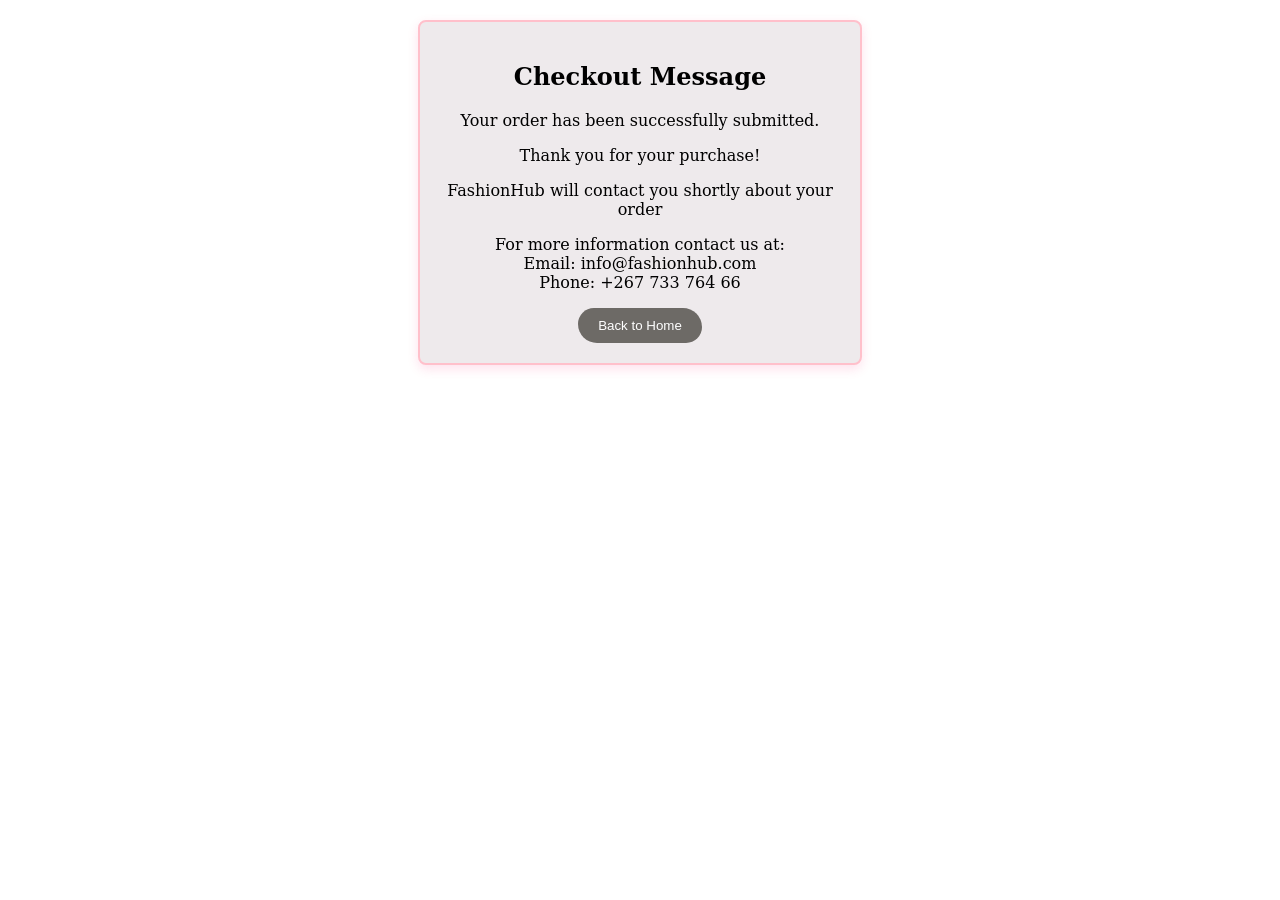
==== checkout-message.html @ 541e7d47 "added new imgaes, modified html files ans css file, renamed checkout-message.html" ====
<!DOCTYPE html>
<html lang="en">
<head>
    <meta charset="UTF-8">
    <meta name="viewport" content="width=device-width, initial-scale=1.0">
    <title>Checkout message</title>
    <link rel="stylesheet" href="style.css">
</head>
<body>
    <div class="feedback-message"> 
    <h2>Checkout Message</h2>
        <p>Your order has been successfully submitted.</p>
        <p>Thank you for your purchase!</p>
        <p>FashionHub will contact you shortly about your order</p>
        <p>For more information contact us at:<br>
            Email: info@fashionhub.com<br>
            Phone: +267 733 764 66</p>
        <a href="index.html"><button>Back to Home</button></a>
    </div>
    </main>
</body>
</html>
---- style.css ----
.navbar { color: white; text-decoration: none; background-color: #443e38; padding: 15px; display:flex; justify-content: flex-end; }
.navbar a { color: white; text-decoration: none; margin: 0 10px; }
.logo-initials { width: 175px; height: auto; margin-top: 10px; display: block; }
.navbar-brand { width: 50px; height: auto; margin-left: 50px; font-size: 30px; display:flex; justify-content: flex-start;} 
.navbar { display: flex; justify-content: space-between; align-items: center; background-color: #443e38; padding: 10px 20px; }
.nav-links { color: white; text-decoration: none; padding: 15px; display:flex; justify-content: flex-end; }

body {font-family:'serif'; }

.footer { background: #443e38; padding: 40px 32px 10px; }
.footer-grid { display: grid; grid-template-columns: 1.5fr 1fr 1fr 1fr; gap: 32px; margin-bottom: 0; }
.footer-logo { font-family:serif; color: #f7f2eb; letter-spacing: 2px; margin-left: 17px; text-align: left;}
.footer-column {letter-spacing: 2.5px; text-transform: uppercase; color: #b48f5b; margin-bottom: 16px; text-decoration: solid;}
.footer-links { display: flex; flex-direction: column; gap: 10px; }
.footer-links a { color: #a1805c; text-decoration: none; }
.footer-links a:hover { text-decoration: underline; }
.footer-links span { color: #a1805c; }
.footer img { width: 250px; height: 250px;}
.footer-bottom { border-top: 0.5px solid #a1805c; padding-top: 20px; display: flex; justify-content: space-between; align-items: center; }
.footer-bottom span { color: #a1805c; }
.footer-copy {font-size: 11px; color: #a1805c; }

.silver-jewellery ,.coloured-jewellery, .gold-jewellery { display: grid; grid-template-columns: repeat(4, 1fr); gap: 20px;}
.silver-jewellery img, .coloured-jewellery img, .gold-jewellery img { width: 100%; border-radius: 8px; height: 200px; object-fit: contain; margin-right: 0; }

.women-dresses, .women-bags, .women-shoes { display: grid; grid-template-columns: repeat(4, 1fr); gap: 20px; }
.women-dresses img, .women-bags img, .women-shoes img {width: 100%; border-radius: 8px; height: 200px; object-fit: contain; margin-right: 0; }

.kids-girls, .kids-boys { display: grid; grid-template-columns: repeat(4, 1fr); gap: 20px; }
.kids-girls img, .kids-boys img {width: 100%; border-radius: 8px; height: 250px; object-fit: contain; margin-right: 0; }


.men-suits, .men-shoes, .men-shirts-pants { display: grid; grid-template-columns: repeat(4, 1fr); gap: 20px; } 
.men-suits img, .men-shoes img, .men-shirts-pants img {width: 100%; border-radius: 8px; height: 250px; object-fit:contain; margin-right: 0; }   

.teen-girls, .teen-boys { display: grid; grid-template-columns: repeat(4, 1fr); gap: 20px; }  
.teen-girls img, .teen-boys img {width: 100%; border-radius: 8px; height: 250px; object-fit: contain; margin-right: 0; }

.shop-item {border: 1.5px solid #f0c0d0; border-radius: 5px; box-shadow: 0 4px 12px rgba(194, 24, 91, 0.12); background: #eeeaec; overflow: hidden; }
.shop-item button { border-radius: 10px;}
.shop-item:hover { transform: scale(1.05); transition: transform 0.2s ease; }

.feedback-form { max-width: 400px; margin: 0 auto; padding: 20px; background-color: #eeeaec; border: 2px solid pink; border-radius: 8px; box-shadow: 0 4px 12px rgba(247, 1, 99, 0.12); }
.feedback-form label { display: block; margin-bottom: 8px; font-weight: bold; }
.feedback-form input, .feedback-form textarea { width: 100%; padding: 10px; margin-bottom: 15px; border: 2px solid pink; border-radius: 4px; }
.feedback-form button { background-color: #443e38; color: white; padding: 10px 20px; border: none; border-radius: 4px; cursor: pointer; }
.feedback-form button:hover { background-color: #eeeaec; }  
.feedback-message { max-width: 400px; margin: 20px auto; padding: 20px; background-color: #eeeaec; border-radius: 8px; box-shadow: 0 4px 12px rgba(247, 1, 99, 0.12); text-align: center; border: 2px solid pink; }

button { background-color: #6d6a66; color: white; padding: 10px 20px; border: none; border-radius: 25px 30px; cursor: pointer; }
button:hover {background-color: #5a5248; }
button:active {animation: bounce 0.25s;}
@keyframes bounce {
  0%   { transform: scale(1); }
  50%  { transform: scale(1.1); }
  100% { transform: scale(1); }
}

.header-content {
  display: grid;
  grid-template-columns: 1fr 1fr;
  text-align: center;
  margin-left: 50px;
  align-items: center;
}
.header-content-left img {
  width: 50%;
  height: 75%;
  border-radius: 8px;
  align-items: center;
}
.header-content-right {
  align-items: center;
}
.cart-dropdown {
  display: none;
  position: absolute;
  right: 0;
  top: 45px;
  width: 280px;
  background: white;
  border: 1px solid #f0c0d0;
  border-radius: 8px;
  padding: 15px;
  z-index: 1000;
  color: #443e38;
}
.featured-grid {
  display: grid;
  grid-template-columns: repeat(4, 1fr);
  gap: 20px;
  margin-left: 100px;
}

.featured-grid img {
  width: 100%;
  height: 200px;
  object-fit: contain;
  border-radius: 8px;
}

.featured-grid .shop-item {
  text-align: center;
}

.main-container-text {
  margin-left: 50px;
}

.featured-heading {margin-left: 100px;}

.price {
  font-style: italic;
}


@media (max-width: 700px) {
  .women-dresses,.women-bags, .women-shoes { display: grid;grid-template-columns: repeat(3, 1fr); gap: 20px; margin-left: 0;  }
  .women-dresses img, .women-bags img, .women-shoes img { width: 100%; height: 150px; object-fit: contain;margin-left: 0;}
  
  .men-shoes, .men-shirts-pants, .men-suits { display: grid; grid-template-columns: repeat(3, 1fr); gap: 20px; margin-left: 0; }  
  .men-shoes img, .men-shirts-pants img { width: 100%; height: 150px; object-fit: cover; margin-left: 0; }  
  .men-suits img { width: 100%; height: 150px; object-fit: contain; margin-left: 0; }

  .teen-girls, .teen-boys { display: grid; grid-template-columns: repeat(3, 1fr); gap: 20px; margin-left: 0; }  
  .teen-girls img, .teen-boys img { width: 100%; height: 150px; object-fit: contain; margin-left: 0; }  

  .kids-girls, .kids-boys { display: grid; grid-template-columns: repeat(3, 1fr); gap: 20px; margin-left: 0; }
  .kids-girls img, .kids-boys img { width: 100%; height: 150px; object-fit: contain; margin-left: 0; }  

  .coloured-jewellery, .gold-jewellery, .silver-jewellery { display: grid; grid-template-columns: repeat(3, 1fr); gap: 20px; margin-left: 0; }
  .coloured-jewellery img, .gold-jewellery img, .silver-jewellery img { width: 100%; height: 150px; object-fit: cover; margin-left: 0; }

  .footer-grid { grid-template-columns: repeat(2, 1fr) ; gap: 10px; }
  .footer-links span {overflow-wrap: break-word; }
}
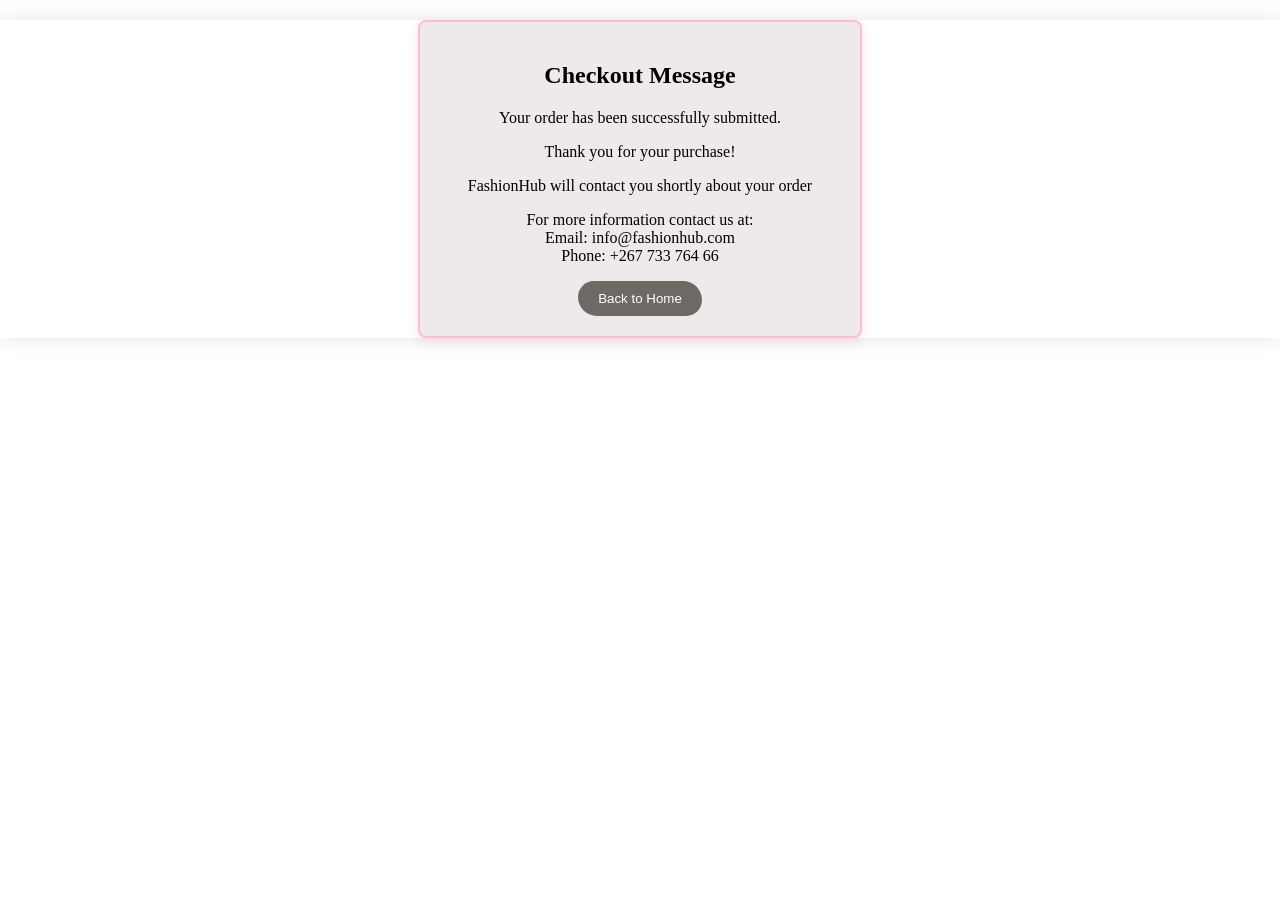
==== commit 24af82d9: "updated all html files, and the css file, and the privacy policy document. I have made changes to th" ====
--- a/checkout-message.html
+++ b/checkout-message.html
@@ -7,6 +7,7 @@
     <link rel="stylesheet" href="style.css">
 </head>
 <body>
+    <div class="page-wrapper">
     <div class="feedback-message"> 
     <h2>Checkout Message</h2>
         <p>Your order has been successfully submitted.</p>
@@ -18,5 +19,6 @@
         <a href="index.html"><button>Back to Home</button></a>
     </div>
     </main>
+    </div>
 </body>
 </html>
--- a/style.css
+++ b/style.css
@@ -1,59 +1,279 @@
-.navbar { color: white; text-decoration: none; background-color: #443e38; padding: 15px; display:flex; justify-content: flex-end; }
-.navbar a { color: white; text-decoration: none; margin: 0 10px; }
-.logo-initials { width: 175px; height: auto; margin-top: 10px; display: block; }
-.navbar-brand { width: 50px; height: auto; margin-left: 50px; font-size: 30px; display:flex; justify-content: flex-start;} 
-.navbar { display: flex; justify-content: space-between; align-items: center; background-color: #443e38; padding: 10px 20px; }
-.nav-links { color: white; text-decoration: none; padding: 15px; display:flex; justify-content: flex-end; }
-
-body {font-family:'serif'; }
-
-.footer { background: #443e38; padding: 40px 32px 10px; }
-.footer-grid { display: grid; grid-template-columns: 1.5fr 1fr 1fr 1fr; gap: 32px; margin-bottom: 0; }
-.footer-logo { font-family:serif; color: #f7f2eb; letter-spacing: 2px; margin-left: 17px; text-align: left;}
-.footer-column {letter-spacing: 2.5px; text-transform: uppercase; color: #b48f5b; margin-bottom: 16px; text-decoration: solid;}
-.footer-links { display: flex; flex-direction: column; gap: 10px; }
-.footer-links a { color: #a1805c; text-decoration: none; }
-.footer-links a:hover { text-decoration: underline; }
-.footer-links span { color: #a1805c; }
-.footer img { width: 250px; height: 250px;}
-.footer-bottom { border-top: 0.5px solid #a1805c; padding-top: 20px; display: flex; justify-content: space-between; align-items: center; }
-.footer-bottom span { color: #a1805c; }
-.footer-copy {font-size: 11px; color: #a1805c; }
-
-.silver-jewellery ,.coloured-jewellery, .gold-jewellery { display: grid; grid-template-columns: repeat(4, 1fr); gap: 20px;}
-.silver-jewellery img, .coloured-jewellery img, .gold-jewellery img { width: 100%; border-radius: 8px; height: 200px; object-fit: contain; margin-right: 0; }
-
-.women-dresses, .women-bags, .women-shoes { display: grid; grid-template-columns: repeat(4, 1fr); gap: 20px; }
-.women-dresses img, .women-bags img, .women-shoes img {width: 100%; border-radius: 8px; height: 200px; object-fit: contain; margin-right: 0; }
-
-.kids-girls, .kids-boys { display: grid; grid-template-columns: repeat(4, 1fr); gap: 20px; }
-.kids-girls img, .kids-boys img {width: 100%; border-radius: 8px; height: 250px; object-fit: contain; margin-right: 0; }
-
-
-.men-suits, .men-shoes, .men-shirts-pants { display: grid; grid-template-columns: repeat(4, 1fr); gap: 20px; } 
-.men-suits img, .men-shoes img, .men-shirts-pants img {width: 100%; border-radius: 8px; height: 250px; object-fit:contain; margin-right: 0; }   
-
-.teen-girls, .teen-boys { display: grid; grid-template-columns: repeat(4, 1fr); gap: 20px; }  
-.teen-girls img, .teen-boys img {width: 100%; border-radius: 8px; height: 250px; object-fit: contain; margin-right: 0; }
-
-.shop-item {border: 1.5px solid #f0c0d0; border-radius: 5px; box-shadow: 0 4px 12px rgba(194, 24, 91, 0.12); background: #eeeaec; overflow: hidden; }
-.shop-item button { border-radius: 10px;}
-.shop-item:hover { transform: scale(1.05); transition: transform 0.2s ease; }
-
-.feedback-form { max-width: 400px; margin: 0 auto; padding: 20px; background-color: #eeeaec; border: 2px solid pink; border-radius: 8px; box-shadow: 0 4px 12px rgba(247, 1, 99, 0.12); }
-.feedback-form label { display: block; margin-bottom: 8px; font-weight: bold; }
-.feedback-form input, .feedback-form textarea { width: 100%; padding: 10px; margin-bottom: 15px; border: 2px solid pink; border-radius: 4px; }
-.feedback-form button { background-color: #443e38; color: white; padding: 10px 20px; border: none; border-radius: 4px; cursor: pointer; }
-.feedback-form button:hover { background-color: #eeeaec; }  
-.feedback-message { max-width: 400px; margin: 20px auto; padding: 20px; background-color: #eeeaec; border-radius: 8px; box-shadow: 0 4px 12px rgba(247, 1, 99, 0.12); text-align: center; border: 2px solid pink; }
-
-button { background-color: #6d6a66; color: white; padding: 10px 20px; border: none; border-radius: 25px 30px; cursor: pointer; }
-button:hover {background-color: #5a5248; }
-button:active {animation: bounce 0.25s;}
+.navbar {
+  color: white; 
+  text-decoration: none; 
+  background-color: #443e38;  
+  justify-content: flex-end; 
+  display: flex; 
+  align-items: center; 
+  padding: 10px 20px; 
+}
+
+.navbar a {
+  color: white;
+  text-decoration: none; 
+  margin: 0 10px; 
+}
+
+.navbar-brand { 
+  width: 50px; 
+  height: auto; 
+  margin-left: 50px; 
+  font-size: 30px; 
+  display:flex; 
+  justify-content: flex-start;
+}
+
+.nav-links { 
+  color: white; 
+  text-decoration: none; 
+  padding: 15px; 
+  display:flex; 
+  justify-content: flex-end; 
+}
+
+body {
+  font-family: serif; 
+  background-color:  #ffffff;
+  margin: 0;
+  padding: 0;
+}
+
+.page-wrapper {
+  max-width: 1400px;  
+  margin: 0 auto;      
+  background-color: #ffffff; 
+  box-shadow: 0 0 20px rgba(0,0,0,0.1); 
+}
+
+.footer { 
+  background: #443e38; 
+  padding: 40px 32px 10px; 
+  margin-top: 40px;
+}
+
+.footer-grid { 
+  display: grid; 
+  grid-template-columns: 1.5fr 1fr 1fr 1fr;
+  gap: 32px; margin-bottom: 0; 
+}
+
+.footer-logo { 
+  font-family:serif; 
+  color: #f7f2eb; 
+  letter-spacing: 2px; 
+  margin-left: 17px; 
+  text-align: left;
+}
+
+.footer-column {
+  letter-spacing: 2.5px; 
+  text-transform: uppercase; 
+  color: #b48f5b; 
+  margin-bottom: 16px; 
+  text-decoration: solid;
+}
+
+.footer-links { 
+  display: flex; 
+  flex-direction: column; 
+  gap: 10px; 
+}
+
+.footer-links a { 
+  color: #a1805c; 
+  text-decoration: none; 
+}
+
+.footer-links a:hover { 
+  text-decoration: underline; 
+}
+
+.footer-links span { 
+  color: #a1805c; 
+}
+.footer img { 
+  width: 250px; 
+  height: 150px;
+}
+.footer-bottom { 
+  border-top: 0.5px solid #a1805c; 
+  padding-top: 20px; 
+  display: flex; 
+  justify-content: space-between; 
+  align-items: center; 
+}
+
+.footer-bottom span { 
+  color: #a1805c; 
+}
+.footer-copy {
+  font-size: 11px; 
+  color: #a1805c; 
+}
+
+.silver-jewellery ,.coloured-jewellery, .gold-jewellery { 
+  display: grid; 
+  grid-template-columns: repeat(4, 1fr); 
+  gap: 20px;
+}
+
+.silver-jewellery img, .coloured-jewellery img, .gold-jewellery img { 
+  width: 100%; 
+  border-radius: 8px; 
+  height: 200px; 
+  object-fit: contain; 
+  margin-right: 0; 
+}
+
+.women-dresses, .women-bags, .women-shoes { 
+  display: grid; 
+  grid-template-columns: repeat(4, 1fr); 
+  gap: 20px; 
+}
+
+.women-dresses img, .women-bags img, .women-shoes img {
+  width: 100%; 
+  border-radius: 8px; 
+  height: 200px; 
+  object-fit: contain; 
+  margin-right: 0; 
+}
+
+.kids-girls, .kids-boys { 
+  display: grid; 
+  grid-template-columns: repeat(4, 1fr); 
+  gap: 50px; margin: 0: 
+  width: 70%;
+}
+
+.kids-girls img, .kids-boys img {
+  width: 100%; 
+  border-radius: 8px; 
+  height: 250px; 
+  object-fit: contain; 
+  margin-right: 0; 
+}
+
+.men-suits, .men-shoes, .men-shirts-pants { 
+  display: grid; 
+  grid-template-columns: repeat(4, 1fr); 
+  gap: 20px; 
+}
+
+.men-suits img, .men-shoes img, .men-shirts-pants img {
+  width: 100%; 
+  border-radius: 8px; 
+  height: 250px; 
+  object-fit:contain; 
+  margin-right: 0; 
+}   
+
+.teen-girls, .teen-boys { 
+  display: grid; 
+  grid-template-columns: repeat(4, 1fr); 
+  gap: 20px; 
+}
+
+.teen-girls img, .teen-boys img {
+  width: 100%; 
+  border-radius: 8px; 
+  height: 250px; 
+  object-fit: contain; 
+  margin-right: 0; 
+}
+
+.shop-item {
+  border: 1.5px solid #f0c0d0; 
+  border-radius: 5px; 
+  box-shadow: 0 4px 12px rgba(194, 24, 91, 0.12); 
+  background: #eeeaec; 
+  overflow: hidden; 
+  text-align: center;
+}
+
+.shop-item button { 
+  border-radius: 10px;
+}
+.shop-item:hover { 
+  transform: scale(1.05); 
+  transition: transform 0.2s ease; 
+}
+
+.feedback-form { 
+  max-width: 400px; 
+  margin: 0 auto; 
+  padding: 20px; 
+  background-color: #eeeaec; 
+  border: 2px solid pink; 
+  border-radius: 8px; 
+  box-shadow: 0 4px 12px rgba(247, 1, 99, 0.12); 
+}
+
+.feedback-form label { 
+  display: block; 
+  margin-bottom: 8px; 
+  font-weight: bold; 
+}
+
+.feedback-form input, .feedback-form textarea { 
+  width: 100%; 
+  padding: 10px; 
+  margin-bottom: 15px; 
+  border: 2px solid pink; 
+  border-radius: 4px; 
+}
+
+.feedback-form button { 
+  background-color: #443e38; 
+  color: white; 
+  padding: 10px 20px;
+  border: none; 
+  border-radius: 4px; 
+  cursor: pointer; 
+}
+
+.feedback-form button:hover { 
+  background-color: #eeeaec; 
+}
+
+.feedback-message { 
+  max-width: 400px; 
+  margin: 20px auto; 
+  padding: 20px; 
+  background-color: #eeeaec; 
+  border-radius: 8px; 
+  box-shadow: 0 4px 12px rgba(247, 1, 99, 0.12); 
+  text-align: center; 
+  border: 2px solid pink; 
+}
+
+button { 
+  background-color: #6d6a66; 
+  color: white; 
+  padding: 10px 20px; 
+  border: none; 
+  border-radius: 25px 30px; 
+  cursor: pointer; 
+}
+
+button:hover {
+  background-color: #5a5248; 
+}
+
+button:active {
+  animation: bounce 0.25s;
+}
+
 @keyframes bounce {
   0%   { transform: scale(1); }
   50%  { transform: scale(1.1); }
   100% { transform: scale(1); }
+}
+
+header {
+  position: sticky;
+  top: 0;
+  z-index: 1000;
 }
 
 .header-content {
@@ -68,13 +288,37 @@
   height: 75%;
   border-radius: 8px;
   align-items: center;
+  border: 0.5px solid #8a3348;
 }
 .header-content-right {
   align-items: center;
 }
+
+.header-content-right h1 {
+  font-size: 48px;
+  font-weight: 600;
+  color: rgb(100, 97, 97);
+  line-height: 1.2;
+}
+
+.highlight:first-of-type {
+  color: #8a3348; 
+}
+
+.highlight:last-of-type {
+  color: #8a3348; 
+}
+.logo-initials { 
+  width: 175px; 
+  height: auto; 
+  margin-top: 10px; 
+  display: block;
+}
+
 .cart-dropdown {
   display: none;
   position: absolute;
+  overflow-y: auto;
   right: 0;
   top: 45px;
   width: 280px;
@@ -85,52 +329,176 @@
   z-index: 1000;
   color: #443e38;
 }
+#cart-items {
+  max-height: 400px;        
+  overflow-y: auto;         
+}
+
 .featured-grid {
   display: grid;
-  grid-template-columns: repeat(4, 1fr);
-  gap: 20px;
-  margin-left: 100px;
+  grid-template-columns: repeat(2, 1fr);
+  gap: 50px;
+  text-align: center;
+  margin: 0 auto;
+  width: 60%;
 }
 
 .featured-grid img {
-  width: 100%;
+  width: 130px;
   height: 200px;
   object-fit: contain;
   border-radius: 8px;
 }
 
-.featured-grid .shop-item {
-  text-align: center;
-}
-
 .main-container-text {
   margin-left: 50px;
-}
-
-.featured-heading {margin-left: 100px;}
+  margin-bottom: 40px;
+}
+
+.featured-heading {
+  text-align: center; 
+  font-style: italic; 
+  font-size: 50px; 
+  color:#8a3348; 
+  border-top: 2px solid #a1805c; 
+  width: 80%; 
+  margin: 0 auto;
+}
 
 .price {
   font-style: italic;
 }
 
-
-@media (max-width: 700px) {
-  .women-dresses,.women-bags, .women-shoes { display: grid;grid-template-columns: repeat(3, 1fr); gap: 20px; margin-left: 0;  }
-  .women-dresses img, .women-bags img, .women-shoes img { width: 100%; height: 150px; object-fit: contain;margin-left: 0;}
+.homepage-slideshow {
+  max-width: 600px;
+  height: 370px;       
+  position: relative;
+  margin: auto;
+  background: #fff;  
+}
+
+.homepage-slideshow img {
+  width: 100%;
+  height: 50%;        
+  object-fit: contain; 
+}
+
+@media (max-width: 768px) {
+  .women-dresses,.women-bags, .women-shoes { 
+    display: grid;
+    grid-template-columns: repeat(3, 1fr); 
+    gap: 20px; 
+    margin-left: 0;  
+  }
+
+  .women-dresses img, .women-bags img, .women-shoes img { 
+    width: 100%; 
+    height: 150px; 
+    object-fit: contain;
+    margin-left: 0;
+  }
   
-  .men-shoes, .men-shirts-pants, .men-suits { display: grid; grid-template-columns: repeat(3, 1fr); gap: 20px; margin-left: 0; }  
-  .men-shoes img, .men-shirts-pants img { width: 100%; height: 150px; object-fit: cover; margin-left: 0; }  
-  .men-suits img { width: 100%; height: 150px; object-fit: contain; margin-left: 0; }
-
-  .teen-girls, .teen-boys { display: grid; grid-template-columns: repeat(3, 1fr); gap: 20px; margin-left: 0; }  
-  .teen-girls img, .teen-boys img { width: 100%; height: 150px; object-fit: contain; margin-left: 0; }  
-
-  .kids-girls, .kids-boys { display: grid; grid-template-columns: repeat(3, 1fr); gap: 20px; margin-left: 0; }
-  .kids-girls img, .kids-boys img { width: 100%; height: 150px; object-fit: contain; margin-left: 0; }  
-
-  .coloured-jewellery, .gold-jewellery, .silver-jewellery { display: grid; grid-template-columns: repeat(3, 1fr); gap: 20px; margin-left: 0; }
-  .coloured-jewellery img, .gold-jewellery img, .silver-jewellery img { width: 100%; height: 150px; object-fit: cover; margin-left: 0; }
-
-  .footer-grid { grid-template-columns: repeat(2, 1fr) ; gap: 10px; }
-  .footer-links span {overflow-wrap: break-word; }
+  .men-shoes, .men-shirts-pants, .men-suits { 
+    display: grid; 
+    grid-template-columns: repeat(3, 1fr); 
+    gap: 20px; 
+    margin-left: 0; 
+  }  
+  .men-shoes img, .men-shirts-pants img { 
+    width: 100%; 
+    height: 150px; 
+    object-fit: cover; 
+    margin-left: 0; 
+  }  
+
+  .men-suits img { 
+    width: 100%; 
+    height: 150px; 
+    object-fit: contain; 
+    margin-left: 0; 
+  }
+
+  .teen-girls, .teen-boys { 
+    display: grid; 
+    grid-template-columns: repeat(3, 1fr); 
+    gap: 20px; 
+    margin-left: 0; 
+  }
+
+  .teen-girls img, .teen-boys img { 
+    width: 100%; 
+    height: 150px; 
+    object-fit: contain; 
+    margin-left: 0; 
+  }  
+
+  .kids-girls, .kids-boys { 
+    display: grid; 
+    grid-template-columns: repeat(3, 1fr); 
+    gap: 20px; 
+    margin-left: 0; 
+  }
+
+  .kids-girls img, .kids-boys img { 
+    width: 100%; 
+    height: 150px; 
+    object-fit: contain; 
+    margin-left: 0; 
+  }  
+
+  .coloured-jewellery, .gold-jewellery, .silver-jewellery { 
+    display: grid; 
+    grid-template-columns: repeat(3, 1fr); 
+    gap: 20px; 
+    margin-left: 0;
+  }
+
+  .coloured-jewellery img, .gold-jewellery img, .silver-jewellery img { 
+    width: 100%; 
+    height: 150px; 
+    object-fit: cover; 
+    margin-left: 0; 
+  }
+
+  .footer-grid { 
+    grid-template-columns: repeat(2, 1fr) ; 
+    gap: 20px; 
+  }
+
+  .footer-links span {
+    overflow-wrap: break-word; 
+  }
+
+  .featured-grid { 
+    grid-template-columns: repeat(2, 1fr); 
+    gap: 20px; 
+    text-align: center;
+  }
+
+  .featured-grid img {
+    display: block; 
+    margin: 0 auto;
+  }
+
+  .header-content-left img { 
+    width: 90%; 
+    height: 200px; 
+  }
+  .header-content-right h1 {
+    font-size: 35px;
+  }
+
+  .footer img { 
+    width: 170px; 
+    height: 175px; 
+  }
+
+  .homepage-slideshow {
+    height: auto;
+    margin-bottom: 0;
+  }
+  .homepage-slideshow img {
+    height: auto;
+    width: 100%;
+  }
 }
